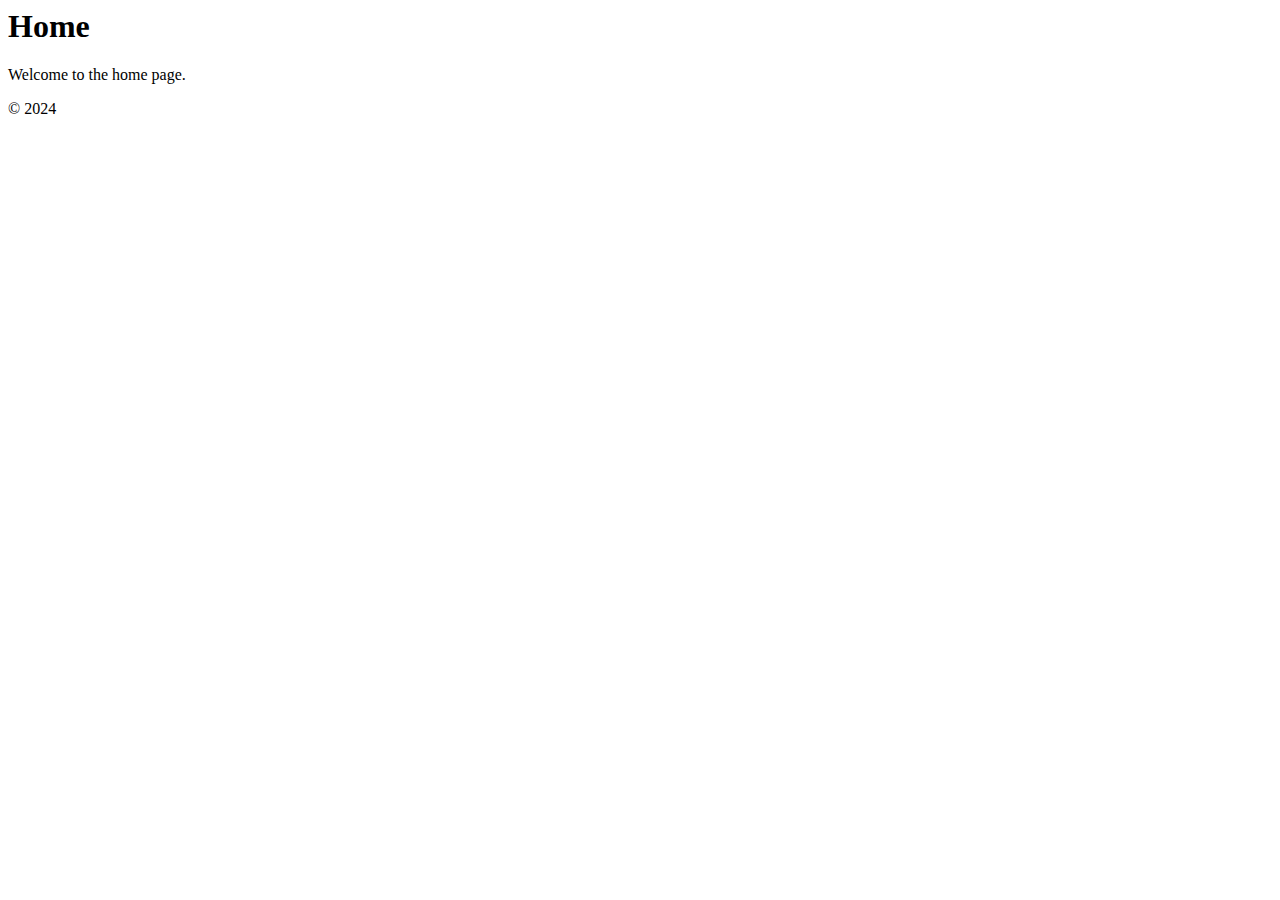
==== index.html @ 9c2cce2d "initial commit" ====
<html>
    <head>
        <title>Home</title>
        <link rel="stylesheet" type="text/css" href="style.css">
    </head>
    <body>
        <div class="container">
            <div class="header">
                <h1>Home</h1>
            </div>
            <div class="content">
                <p>Welcome to the home page.</p>
            </div>
            <div class="footer">
                <p>&copy; 2024</p>
            </div>
        </div>
</html>
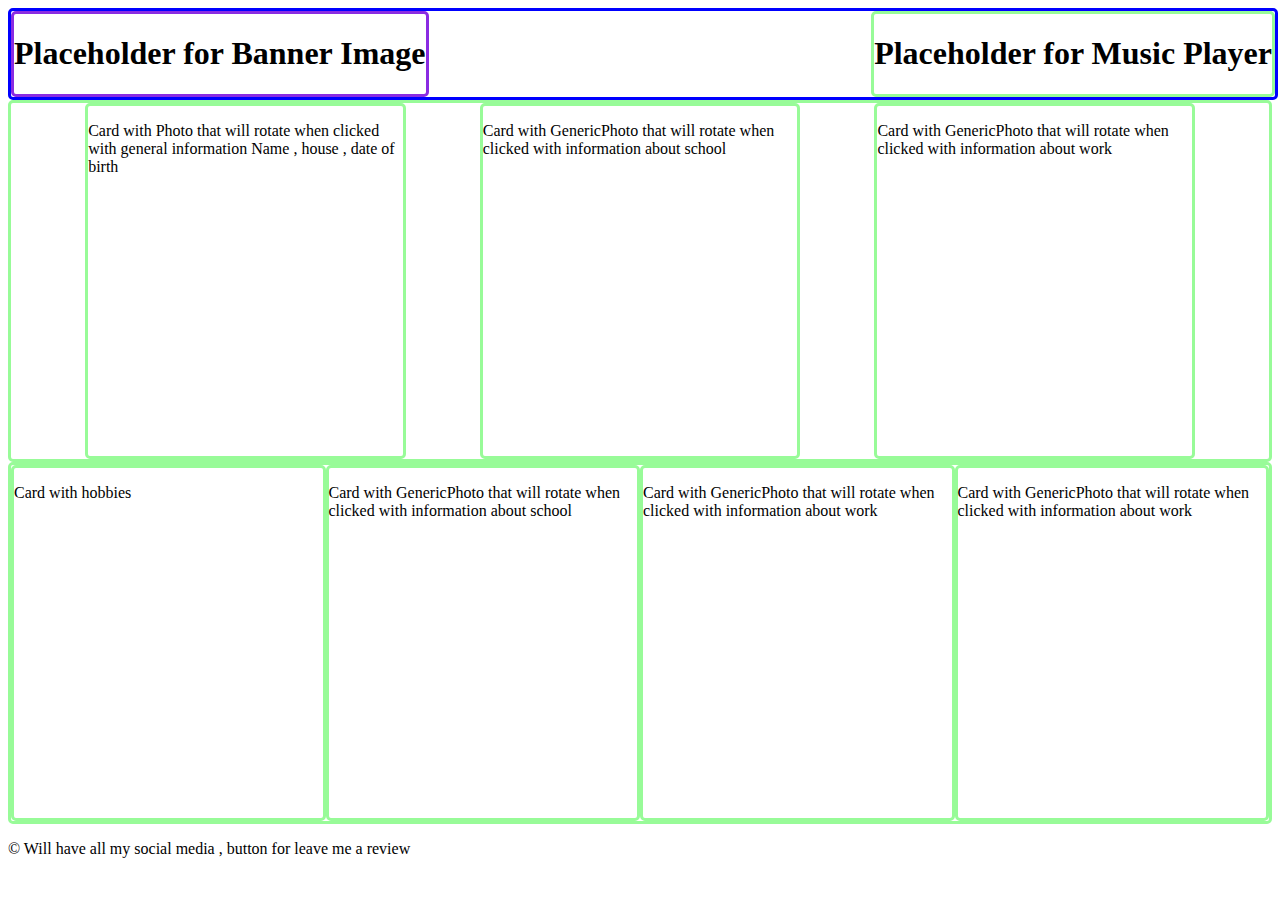
==== commit f242f25c: "Creating a schetch of the website (placeholders for the items to come)" ====
--- a/index.html
+++ b/index.html
@@ -1,18 +1,46 @@
 <html>
     <head>
         <title>Home</title>
-        <link rel="stylesheet" type="text/css" href="style.css">
+        <link rel="stylesheet" type="text/css" href="css/main.css">
+        <script src="js/main.js"></script>
     </head>
     <body>
         <div class="container">
             <div class="header">
-                <h1>Home</h1>
+                <div class="banner">
+                    <h1>Placeholder for Banner Image</h1>
+                </div>
+                <div class="musicPlayer">
+                    <h1>Placeholder for Music Player</h1>
+                </div>
             </div>
-            <div class="content">
-                <p>Welcome to the home page.</p>
+            <div class = "information">
+                <div class="generalData">
+                    <p>Card with Photo that will rotate when clicked with general information Name , house , date of birth</p>
+                </div>
+                <div class="education">
+                    <p>Card with GenericPhoto that will rotate when clicked with information about school</p>
+                </div>
+                <div class="work">
+                    <p>Card with GenericPhoto that will rotate when clicked with information about work</p>
+                </div>
+            </div>
+            <div class = "personal">
+                <div class="hobbies">
+                    <p>Card with hobbies</p>
+                </div>
+                <div class="skills">
+                    <p>Card with GenericPhoto that will rotate when clicked with information about school</p>
+                </div>
+                <div class="interests">
+                    <p>Card with GenericPhoto that will rotate when clicked with information about work</p>
+                </div>
+                <div class="learning">
+                    <p>Card with GenericPhoto that will rotate when clicked with information about work</p>
+                </div>
             </div>
             <div class="footer">
-                <p>&copy; 2024</p>
+                <p>&copy; Will have all my social media , button for leave me a review</p>
             </div>
         </div>
 </html>--- a/css/main.css
+++ b/css/main.css
@@ -0,0 +1,102 @@
+body{
+    background-color: white;
+}
+
+/* Header */
+
+.header {
+  background-color: transparent;
+  display:flex;
+
+  justify-content: space-between;
+  align-items: center;
+  width: 100%;
+  border-color: blue;
+  border-radius: 5px;
+  border-style: solid;
+
+}
+
+.banner {
+    border-color: blueviolet;
+    border-radius: 5px;
+    border-style: solid;
+}
+
+.musicPlayer {
+    justify-content: flex-start;
+    border-color: palegreen;
+    border-radius: 5px;
+    border-style: solid;
+}
+
+/* First Row including General Information , School , Work */
+.information {
+    border-color: palegreen;
+    border-radius: 5px;
+    border-style: solid;
+    display: flex;
+    justify-content: space-evenly;
+}
+
+.generalData {
+    width: 25%;
+    height: 350px;
+    border-color: palegreen;
+    border-radius: 5px;
+    border-style: solid;
+}
+
+.education {
+    width: 25%;
+    height: 350px;
+    border-color: palegreen;
+    border-radius: 5px;
+    border-style: solid;
+}
+
+.work {
+    width: 25%;
+    height: 350px;
+    border-color: palegreen;
+    border-radius: 5px;
+    border-style: solid;
+}
+
+/* Second Row including hobbies , Skills , Interests and currently learning */
+.personal {
+    border-color: palegreen;
+    border-radius: 5px;
+    border-style: solid;
+    display: flex;
+    justify-content: space-evenly;
+}
+
+.hobbies {
+    border-color: palegreen;
+    border-radius: 5px;
+    border-style: solid;
+    width: 25%;
+    height: 350px;
+}
+.skills {
+    width: 25%;
+    height: 350px;
+    border-color: palegreen;
+    border-radius: 5px;
+    border-style: solid;
+}
+.interests {
+    width: 25%;
+    height: 350px;
+    border-color: palegreen;
+    border-radius: 5px;
+    border-style: solid;
+}
+.learning {
+    width: 25%;
+    height: 350px;
+    border-color: palegreen;
+    border-radius: 5px;
+    border-style: solid;
+}